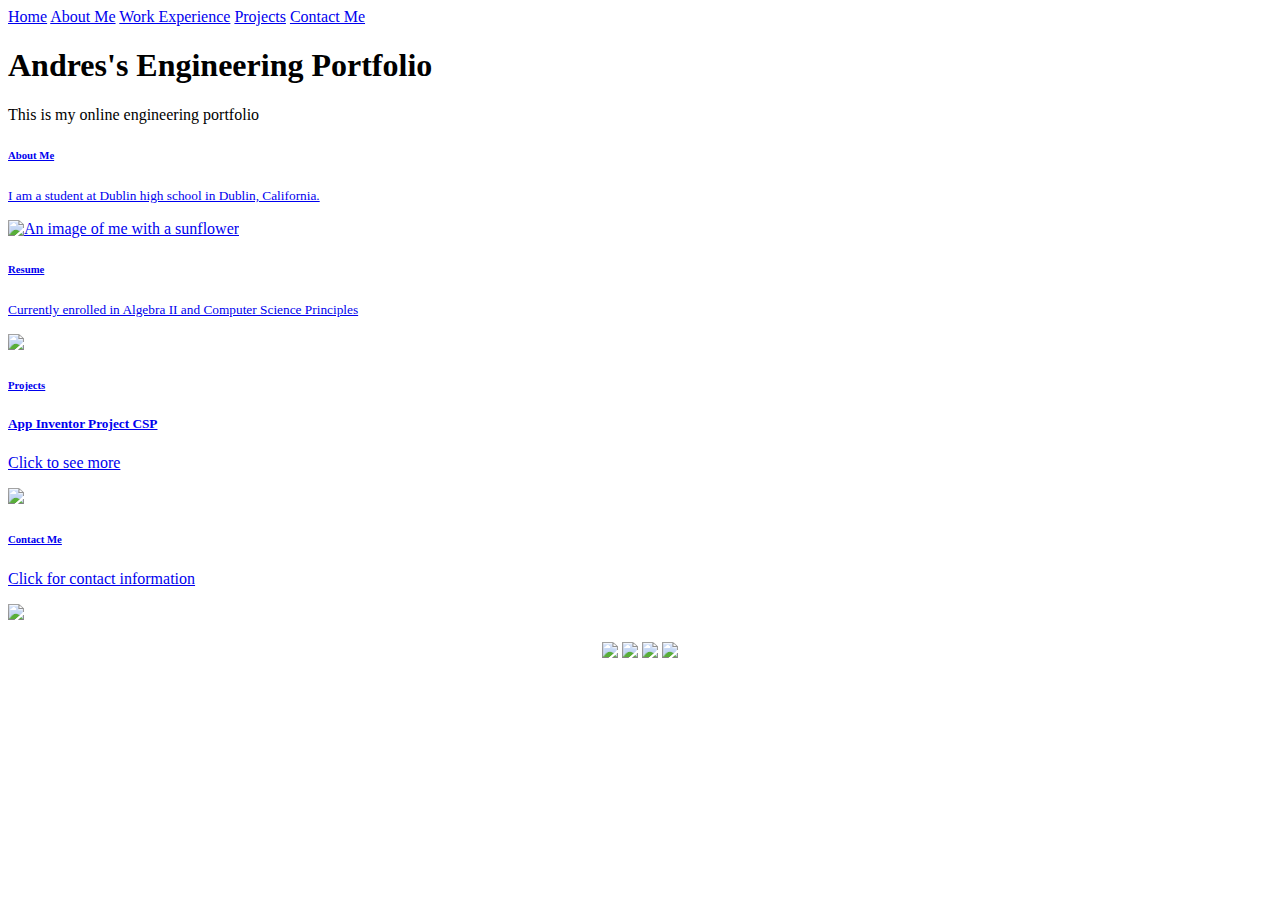
==== index.html @ 8285278f "-Added python project to projects page -renamed resume to work experiences -started work experiences" ====
<!DOCTYPE html>
<html>
  <head>
    <meta charset="utf-8">
    <link href="Bootstrap_4.3.1/css/bootstrap.css" rel="stylesheet" type="text/css"/>
    <link rel="icon" type="image/jpg" href="Images/A.jpg">
    <title>Homepage</title>
  </head>
  <nav> <!--all of the nav buttons-->
    <div class="nav-tabs nav nav-pills text-center nav-fill">
      <a class=" nav-pills nav-item nav-link active nav-fill" href="index.html">Home</a>
      <a class=" nav-pills nav-item nav-link nav-fill" href="Silvera_AboutMe.html">About Me</a>
      <a class=" nav-pills nav-item nav-link nav-fill" href="Silvera_Resume.html">Work Experience</a>
      <a class=" nav-pills nav-item nav-link nav-fill" href="Silvera_Projects.html">Projects</a>
      <a class=" nav-pills nav-item nav-link nav-fill" href="Silvera_ContactMe.html">Contact Me</a>
    </div>
  </nav>
    <div class="jumbotron" >
      <div class="container"> <!--Header-->
        <h1>Andres's Engineering Portfolio</h1>
        <p>This is my online engineering portfolio</p>
      </div>
    </div>
  <body>
  <div class="container">
    <div class="row no-gutters">
      <a class="card-text" href="Silvera_AboutMe.html">
      <div class="card col-sm-6 ">
        <div class="row no-gutters">
          <div class="col-sm-6">
            <div class="card-body"> <!--Card no. 1-->
              <h6 class="card-title"><strong>About Me</strong></h6>
               <p class="card-text"><small>
             I am a student at Dublin high school in Dublin, California. 
              </p></small>
            </div>
          </div>
          <div class="col-sm-6">
            <img src="Images/sunflower.jpg" class="card-img" alt="An image of me with a sunflower" style="display: inline;"/> 
          </div>
        </div>
        </a>
      </div>
      <a href="Silvera_Resume.html">
      <div class="card col-sm-6">
        <div class="row no-gutters">
          <div class="col-sm-7">
            <div class="card-body"> <!--Card no. 2-->
              <h6 class="card-title"> <strong>Resume</strong>   </h6>
              <p class="card-text"><small>
              Currently enrolled in Algebra II and Computer Science Principles
              </p></small>
            </div>
          </div>
          <div class="col-sm-5">
            <img src="Images/resume.png" class="card-img"/> 
          </div>
      </div>
      </a>
      </div>
    </div>
    <div class="row no-gutters">
      <a href="Silvera_Projects.html">
      <div class="card col-sm-6">
        <div class="row no-gutters">
          <div class="col-sm-7">
          <div class="card-body"> <!--Card no. 3-->
              <h6> <strong>Projects</strong> </h6>
              <h5>App Inventor Project CSP </h5>
              <p>Click to see more</p>
            </div>
          </div>
          <div class="col-sm-5">
            <img src="Images/bees.png" class="card-img"/> 
          </div>
        </div>
        </a>
      </div>
      <a href="Silvera_ContactMe.html">
      <div class="card col-sm-6">
        <div class="row no-gutters">
          <div class="col-sm-7">
            <div class="card-body"> <!--Card no. 4-->
              <h6 class="card-title"> <strong>Contact Me</strong></h6>
              <p>Click for contact information</p>
            </div>
          </div>
          <div class="col-sm-5">
            <img src="Images/contact.jpg" class="card-img"/> 
          </div>
        </div>
        </a>
      </div>
    </div>
  </div>
  </body>
  <br>
  <footer class="jumbotron">
    <div class="container">
      <div style="text-align: center;">
          <a href="mailto:amso5382@gmail.com"> <img src="Images/email.png" height="55px"></a>
          <a href="discordapp.com"> <img src="Images/discord.png" height="60px"></a>
          <a href="https://linkedin.com"> <img src="Images/linkedIn.png" height="53px"></a>
          <a href="https://www.dublin.k12.ca.us/dhs"> <img src="Images/DHS2.png" height="70px"></a>
        </div>
      </div>
    </div>
  </footer>
</html>
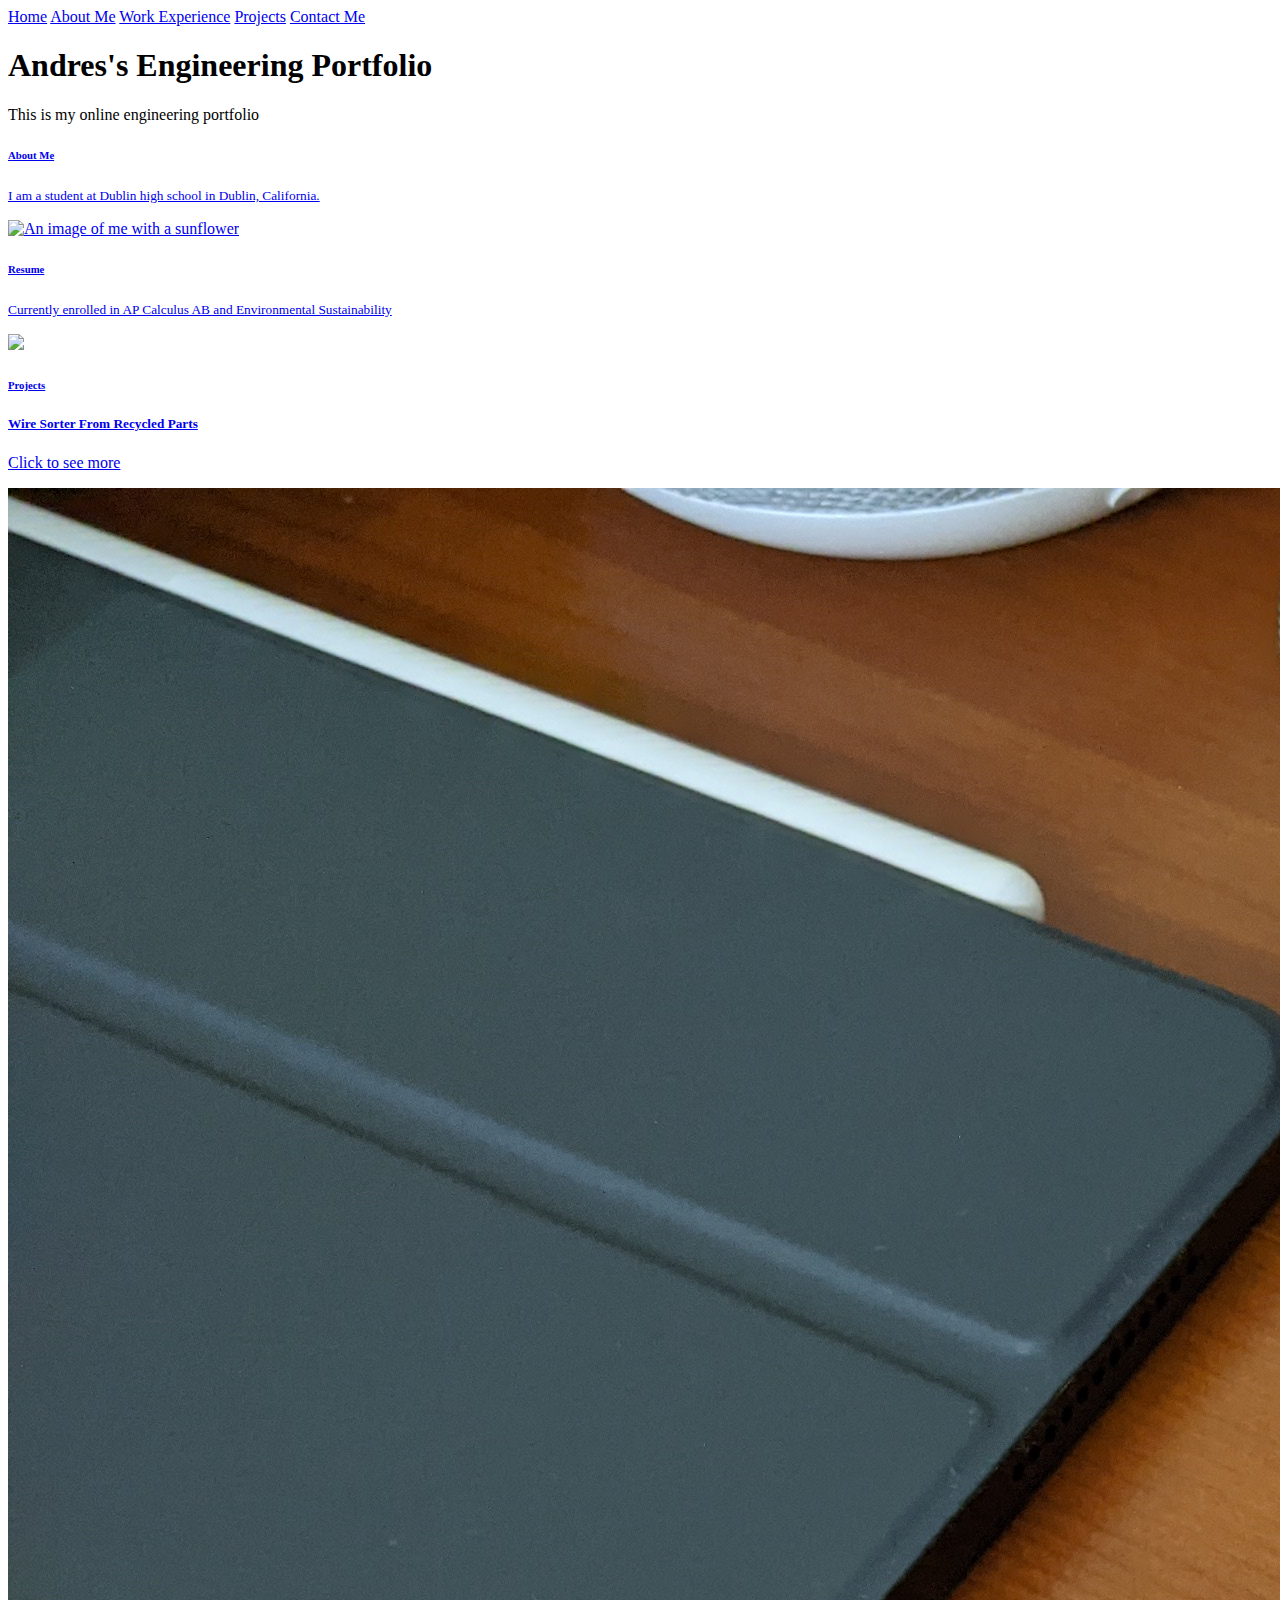
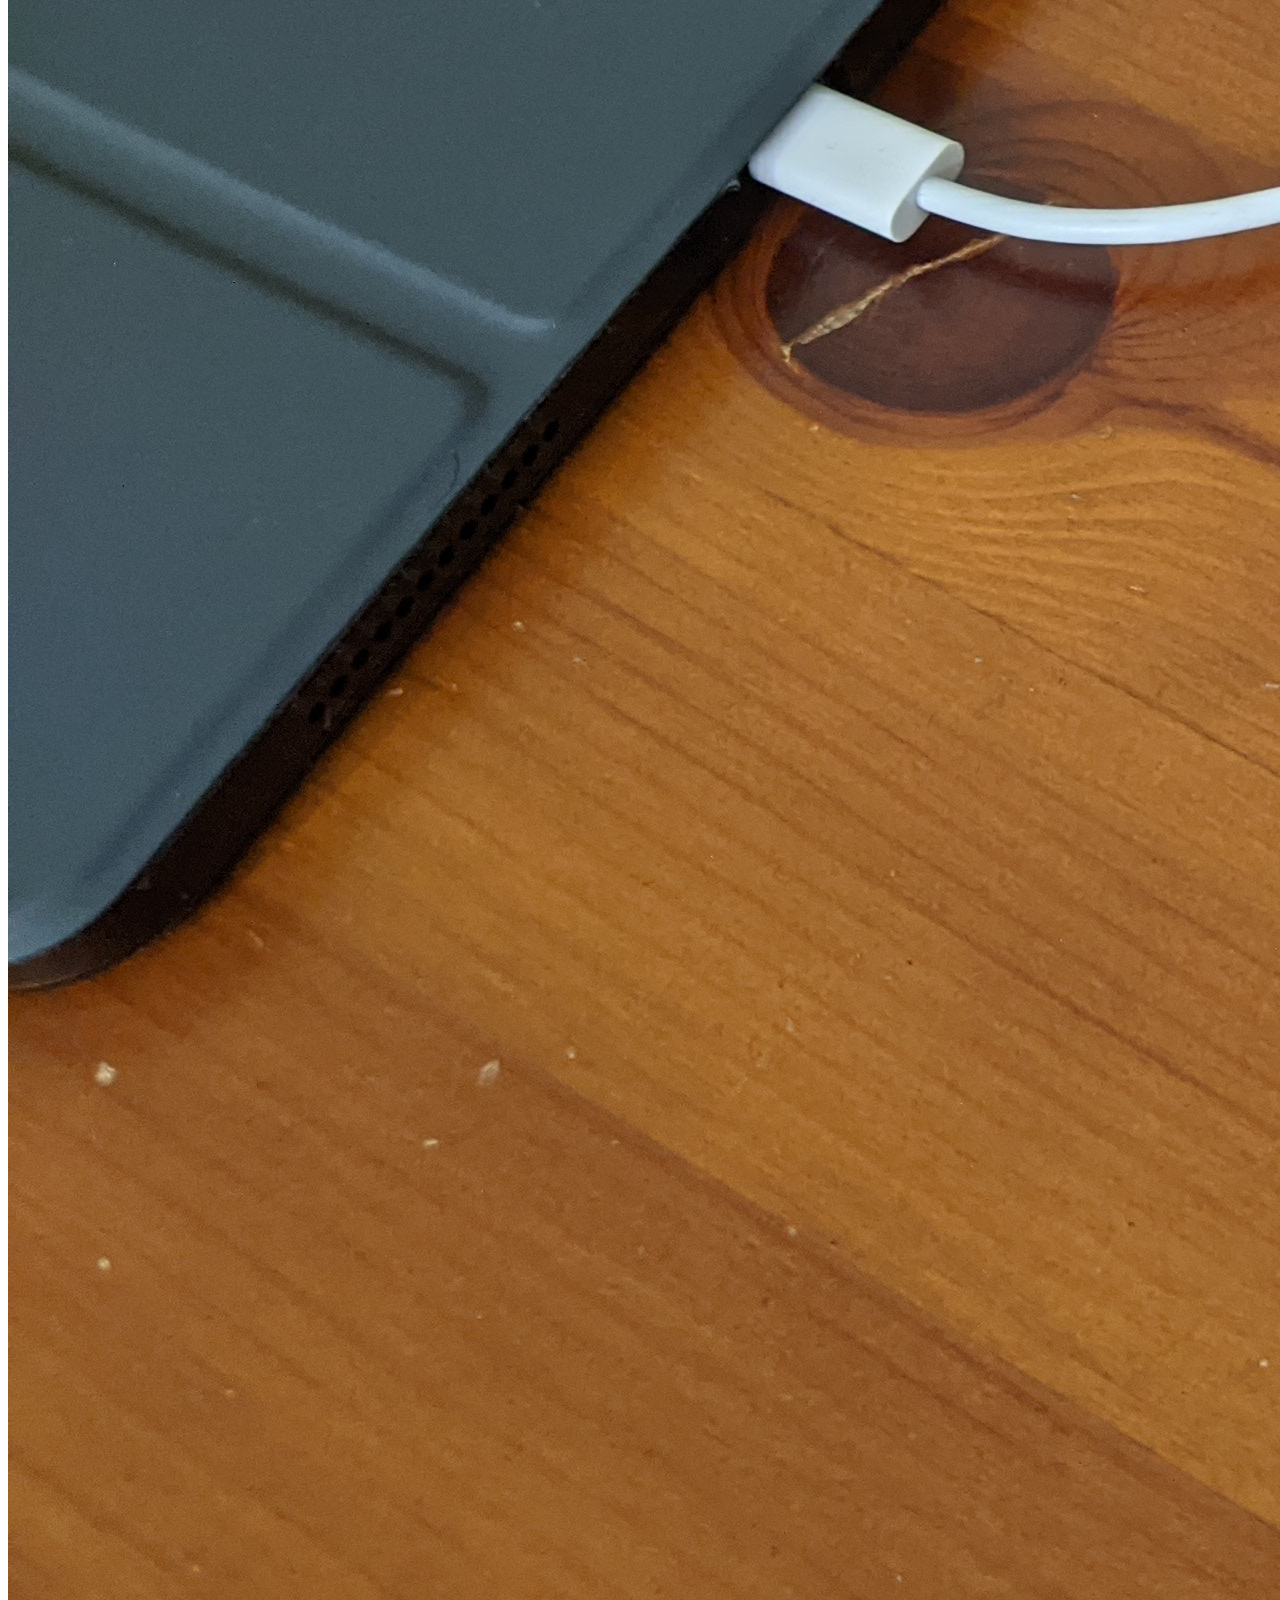
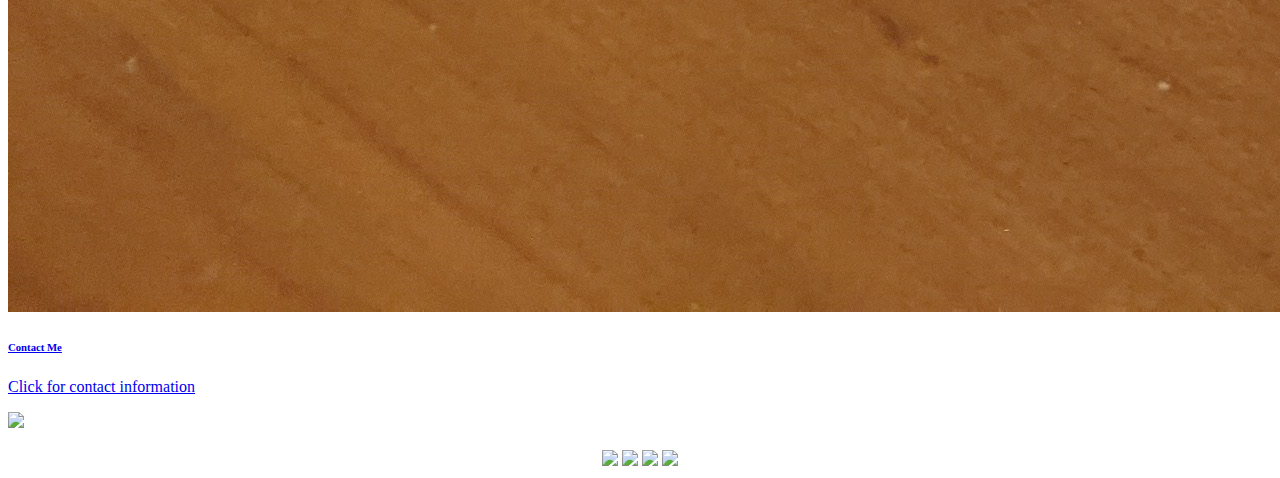
==== commit ff6904fe: "Updated to early junior year (sept 2021)" ====
--- a/index.html
+++ b/index.html
@@ -48,7 +48,7 @@
             <div class="card-body"> <!--Card no. 2-->
               <h6 class="card-title"> <strong>Resume</strong>   </h6>
               <p class="card-text"><small>
-              Currently enrolled in Algebra II and Computer Science Principles
+              Currently enrolled in AP Calculus AB and Environmental Sustainability
               </p></small>
             </div>
           </div>
@@ -66,12 +66,12 @@
           <div class="col-sm-7">
           <div class="card-body"> <!--Card no. 3-->
               <h6> <strong>Projects</strong> </h6>
-              <h5>App Inventor Project CSP </h5>
+              <h5>Wire Sorter From Recycled Parts</h5>
               <p>Click to see more</p>
             </div>
           </div>
           <div class="col-sm-5">
-            <img src="Images/bees.png" class="card-img"/> 
+            <img src="Images/wireSorterAction.jpg" class="card-img"/> 
           </div>
         </div>
         </a>
@@ -99,7 +99,7 @@
     <div class="container">
       <div style="text-align: center;">
           <a href="mailto:amso5382@gmail.com"> <img src="Images/email.png" height="55px"></a>
-          <a href="discordapp.com"> <img src="Images/discord.png" height="60px"></a>
+          <a href="https://discord.com/"> <img src="Images/discord.png" height="60px"></a>
           <a href="https://linkedin.com"> <img src="Images/linkedIn.png" height="53px"></a>
           <a href="https://www.dublin.k12.ca.us/dhs"> <img src="Images/DHS2.png" height="70px"></a>
         </div>
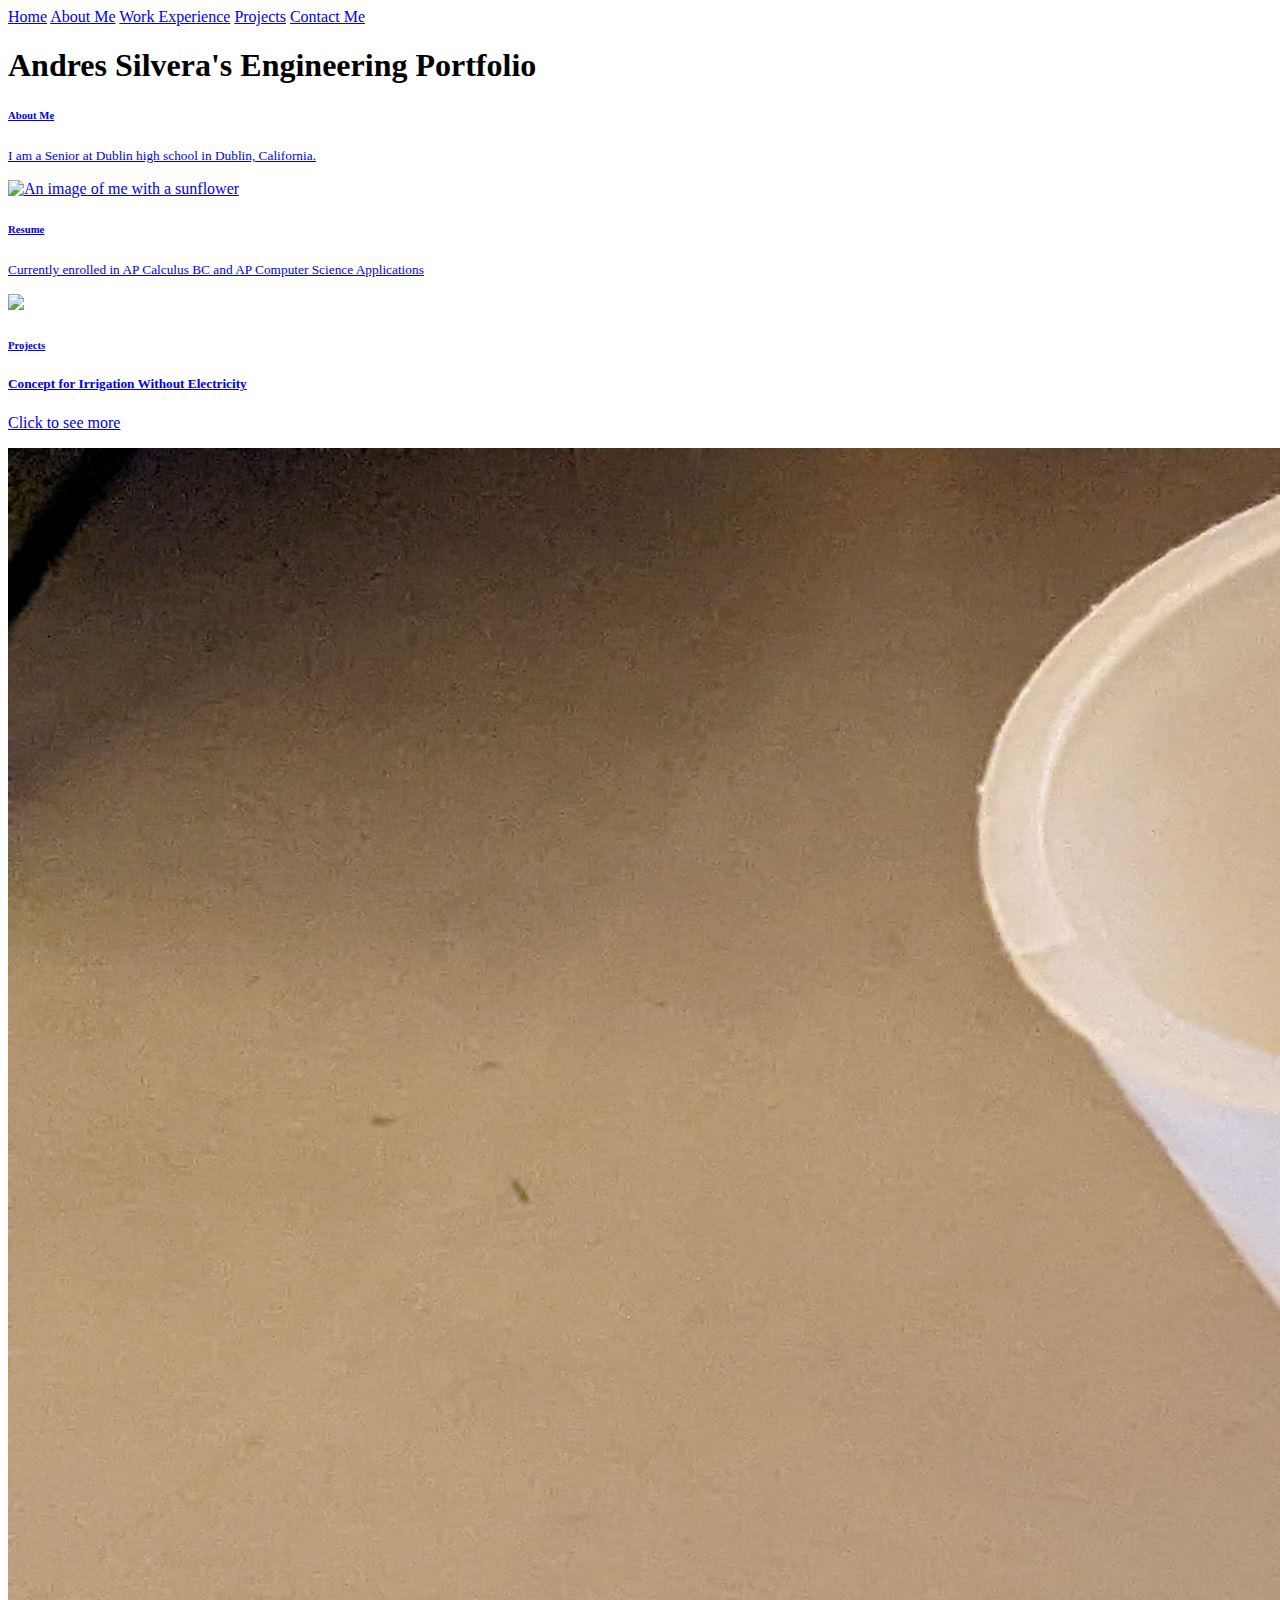
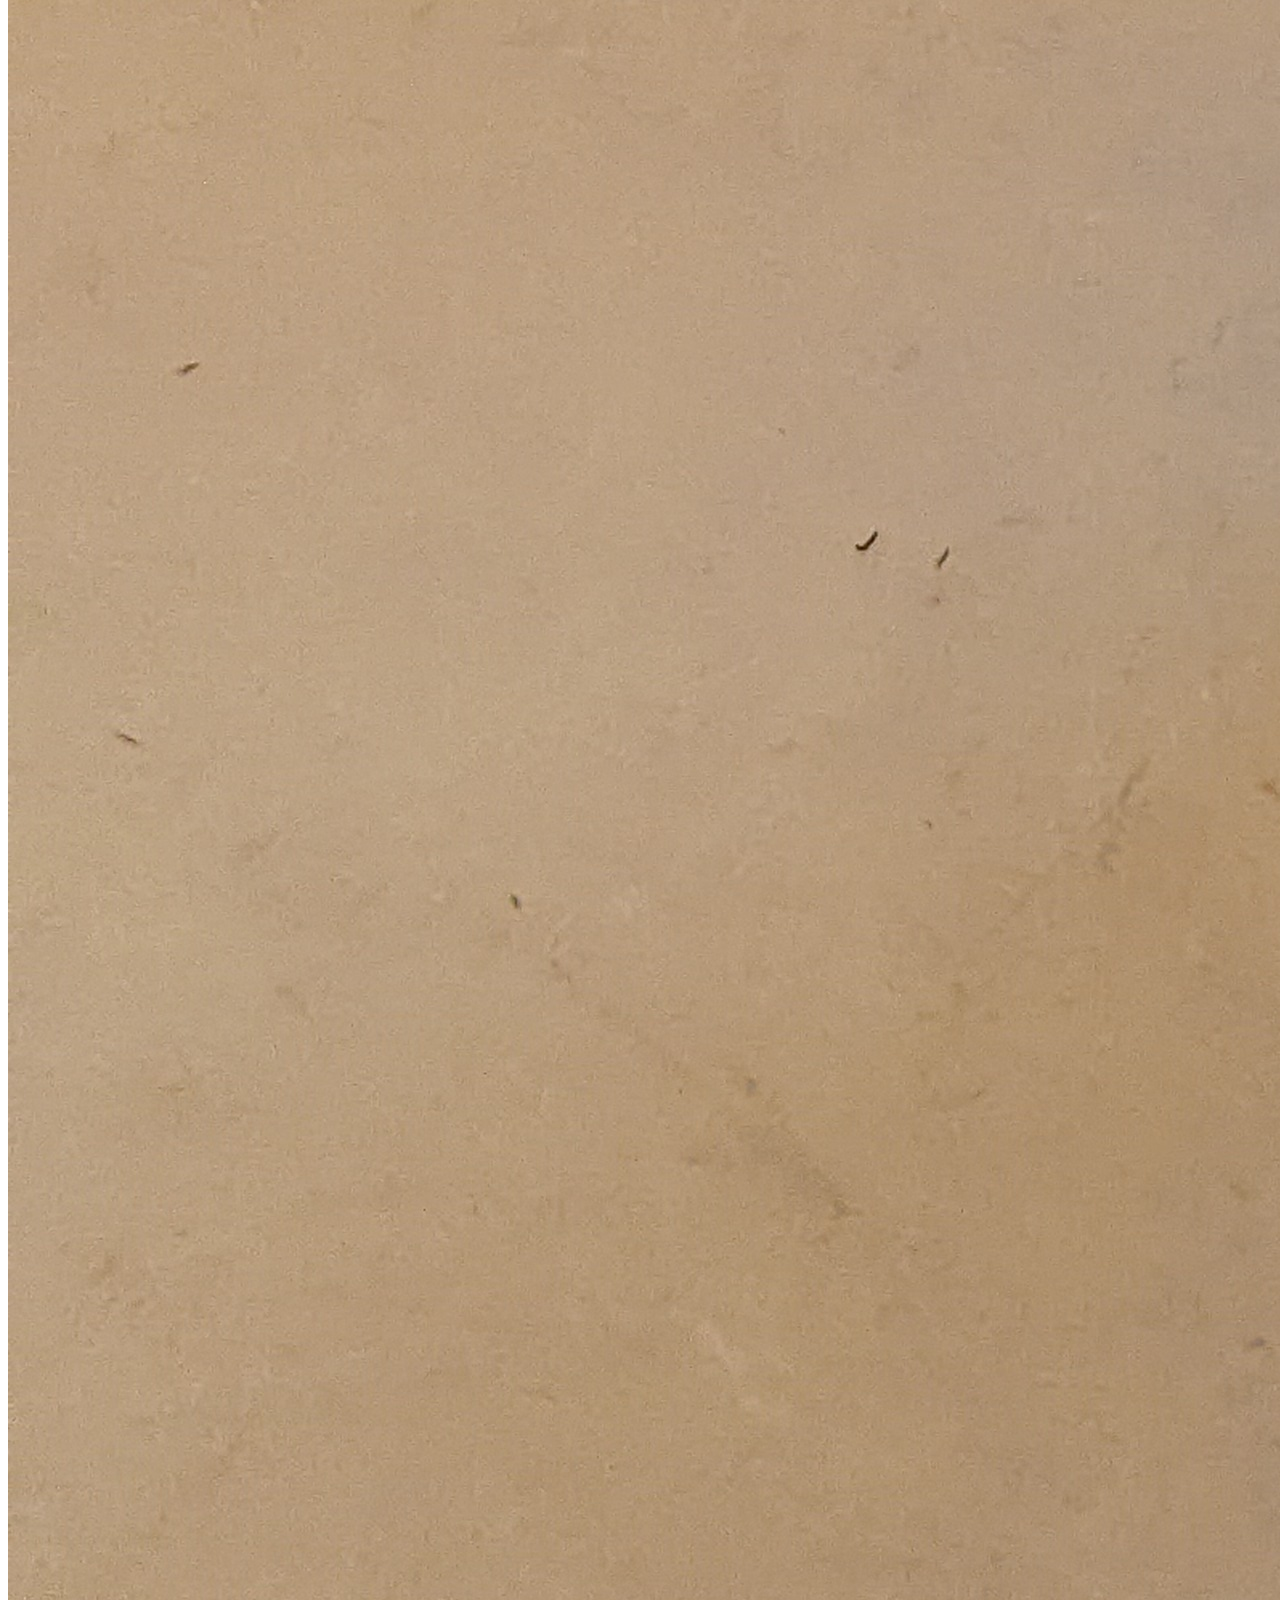
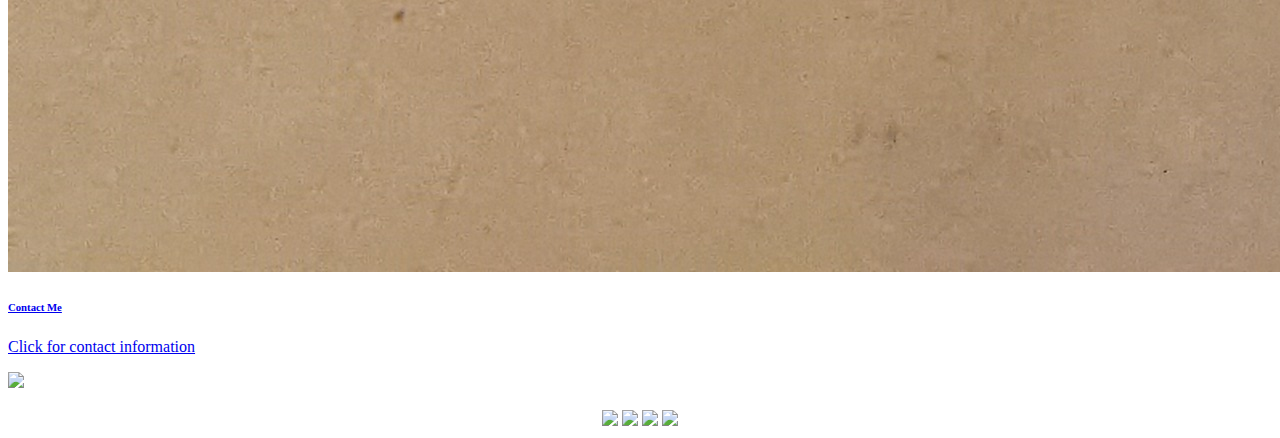
==== commit cfe5c540: "added ALL the field trips/guest speakers (ok could use one more), fixed up about me, updated resume" ====
--- a/index.html
+++ b/index.html
@@ -17,8 +17,8 @@
   </nav>
     <div class="jumbotron" >
       <div class="container"> <!--Header-->
-        <h1>Andres's Engineering Portfolio</h1>
-        <p>This is my online engineering portfolio</p>
+        <h1>Andres Silvera's Engineering Portfolio</h1>
+        <p></p>
       </div>
     </div>
   <body>
@@ -31,7 +31,7 @@
             <div class="card-body"> <!--Card no. 1-->
               <h6 class="card-title"><strong>About Me</strong></h6>
                <p class="card-text"><small>
-             I am a student at Dublin high school in Dublin, California. 
+             I am a Senior at Dublin high school in Dublin, California. 
               </p></small>
             </div>
           </div>
@@ -48,7 +48,7 @@
             <div class="card-body"> <!--Card no. 2-->
               <h6 class="card-title"> <strong>Resume</strong>   </h6>
               <p class="card-text"><small>
-              Currently enrolled in AP Calculus AB and Environmental Sustainability
+              Currently enrolled in AP Calculus BC and AP Computer Science Applications
               </p></small>
             </div>
           </div>
@@ -66,12 +66,12 @@
           <div class="col-sm-7">
           <div class="card-body"> <!--Card no. 3-->
               <h6> <strong>Projects</strong> </h6>
-              <h5>Wire Sorter From Recycled Parts</h5>
+              <h5>Concept for Irrigation Without Electricity</h5>
               <p>Click to see more</p>
             </div>
           </div>
           <div class="col-sm-5">
-            <img src="Images/wireSorterAction.jpg" class="card-img"/> 
+            <img src="Images/passivedrip_model.jpg" class="card-img"/> 
           </div>
         </div>
         </a>
